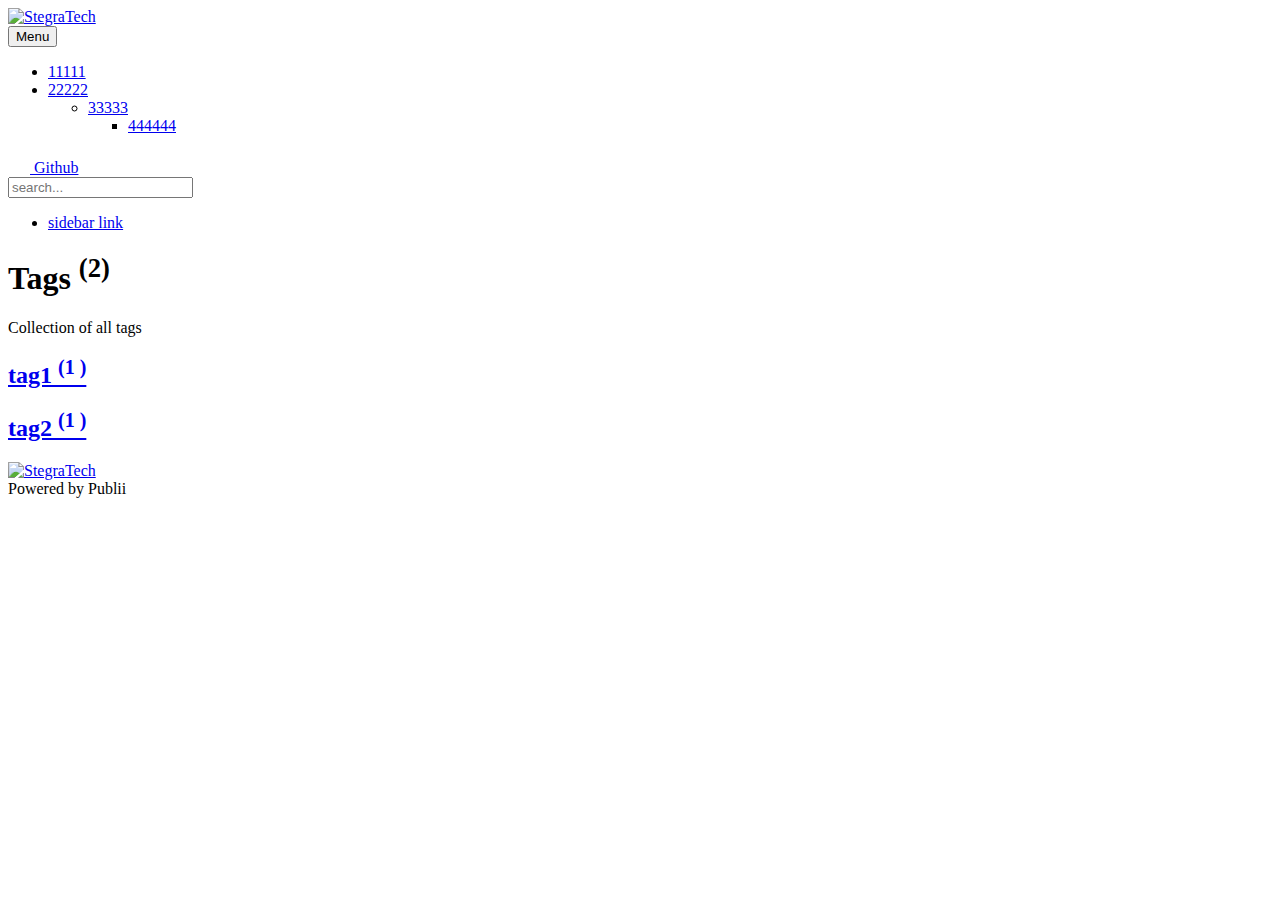
==== tags/index.html @ ee1968c7 "Push 1" ====
<!DOCTYPE html><html lang="en-gb"><head><meta charset="utf-8"><meta http-equiv="X-UA-Compatible" content="IE=edge"><meta name="viewport" content="width=device-width,initial-scale=1"><title>All tags - StegraTech</title><meta name="robots" content="noindex, follow"><meta name="generator" content="Publii Open-Source CMS for Static Site"><script type="text/javascript" async src="https://www.googletagmanager.com/gtag/js?id="></script><script type="text/javascript">window.dataLayer = window.dataLayer || [];
				  function gtag(){dataLayer.push(arguments);}
				  gtag('js', new Date());
				  gtag('config', '' );</script><link rel="alternate" type="application/atom+xml" href="https://vennbit.com/feed.xml"><link rel="alternate" type="application/json" href="https://vennbit.com/feed.json"><meta property="og:title" content="StegraTech"><meta property="og:image" content="https://vennbit.com/media/website/stegratech-75.png"><meta property="og:image:width" content="437"><meta property="og:image:height" content="75"><meta property="og:site_name" content="StegraTech"><meta property="og:description" content="this is the SEO meta description"><meta property="og:url" content="https://vennbit.com/tags/"><meta property="og:type" content="website"><meta name="twitter:card" content="summary"><meta name="twitter:site" content="@vennbit"><meta name="twitter:title" content="StegraTech"><meta name="twitter:description" content="this is the SEO meta description"><meta name="twitter:image" content="https://vennbit.com/media/website/stegratech-75.png"><link rel="stylesheet" href="https://vennbit.com/assets/css/style.css?v=023d1db3a036f4f0a4747ba7978954f3"><script type="application/ld+json">{"@context":"http://schema.org","@type":"Organization","name":"StegraTech","logo":"https://vennbit.com/media/website/stegratech-75.png","url":"https://vennbit.com/"}</script><noscript><style>img[loading] {
                    opacity: 1;
                }</style></noscript><style>:root {--docsearch-primary-color:#2D61C9;}.DocSearch-Button{background:transparent;border:1px solid #d6d8d9;box-shadow:none;height:43px;margin-left:0;width:100%;transform:none}.DocSearch-Button:hover,.DocSearch-Button:active,.DocSearch-Button:focus{box-shadow:var(--docsearch-searchbox-shadow);transform:none}</style></head><body><header class="header" id="js-header"><a class="logo" href="https://vennbit.com/"><img src="https://vennbit.com/media/website/stegratech-75.png" alt="StegraTech" width="437" height="75"></a><nav class="navbar js-navbar"><button class="navbar__toggle js-toggle" aria-label="Menu" aria-haspopup="true" aria-expanded="false"><span class="navbar__toggle-box"><span class="navbar__toggle-inner">Menu</span></span></button><ul class="navbar__menu"><li><a href="yahoo.com" target="_self">11111</a></li><li class="has-submenu"><a href="#" target="_self" aria-haspopup="true">22222</a><ul class="navbar__submenu" aria-hidden="true"><li class="has-submenu"><a href="#" target="_self" aria-haspopup="true">33333</a><ul class="navbar__submenu" aria-hidden="true"><li><a href="#" target="_self">444444</a></li></ul></li></ul></li></ul></nav><a href="https://github.com/vennbit" class="btn btn--outline btn--icon github" aria-label="Github" title="Github"><svg height="22" width="22"><use xlink:href="https://vennbit.com/assets/svg/svg-map.svg#github"></use></svg> Github</a></header><main class="page page--tags"><div class="container container--with-sidebar listing"><div class="sidebar js-sidebar"><div class="sidebar__search"><form action="https://vennbit.com/search.html" class="search__form"><input class="search__input" type="search" name="q" placeholder="search..." aria-label="search..."></form></div><nav class="sidebar__menu"><ul class="js-sidebar-menu"><li><a href="#">sidebar link</a></li></ul></nav></div><div class="content listing__content--center"><h1>Tags <sup>(2)</sup></h1><p class="listing__desc">Collection of all tags</p><div class="card-container"><article class="card"><h2 class="card__title"><a href="https://vennbit.com/tags/tag1/">tag1 <sup>(1 )</sup></a></h2></article><article class="card"><h2 class="card__title"><a href="https://vennbit.com/tags/tag2/">tag2 <sup>(1 )</sup></a></h2></article></div></div></div></main><footer class="footer"><div><a class="footer__logo" href="https://vennbit.com/"><img src="https://vennbit.com/media/website/stegratech-75.png" alt="StegraTech"></a></div><div><div class="footer__copy">Powered by Publii</div><div class="footer__social"></div></div></footer><script>window.publiiThemeMenuConfig = {    
        mobileMenuMode: 'sidebar',
        animationSpeed: 300,
        submenuWidth: 'auto',
        doubleClickTime: 500,
        mobileMenuExpandableSubmenus: true
   };</script><script defer="defer" src="https://vennbit.com/assets/js/scripts.min.js?v=4e6cf1839e76dc1bb4cf5df8b29781e3"></script><script>var images = document.querySelectorAll('img[loading]');

        for (var i = 0; i < images.length; i++) {
            if (images[i].complete) {
                images[i].classList.add('is-loaded');
            } else {
                images[i].addEventListener('load', function () {
                    this.classList.add('is-loaded');
                }, false);
            }
        }</script></body></html>
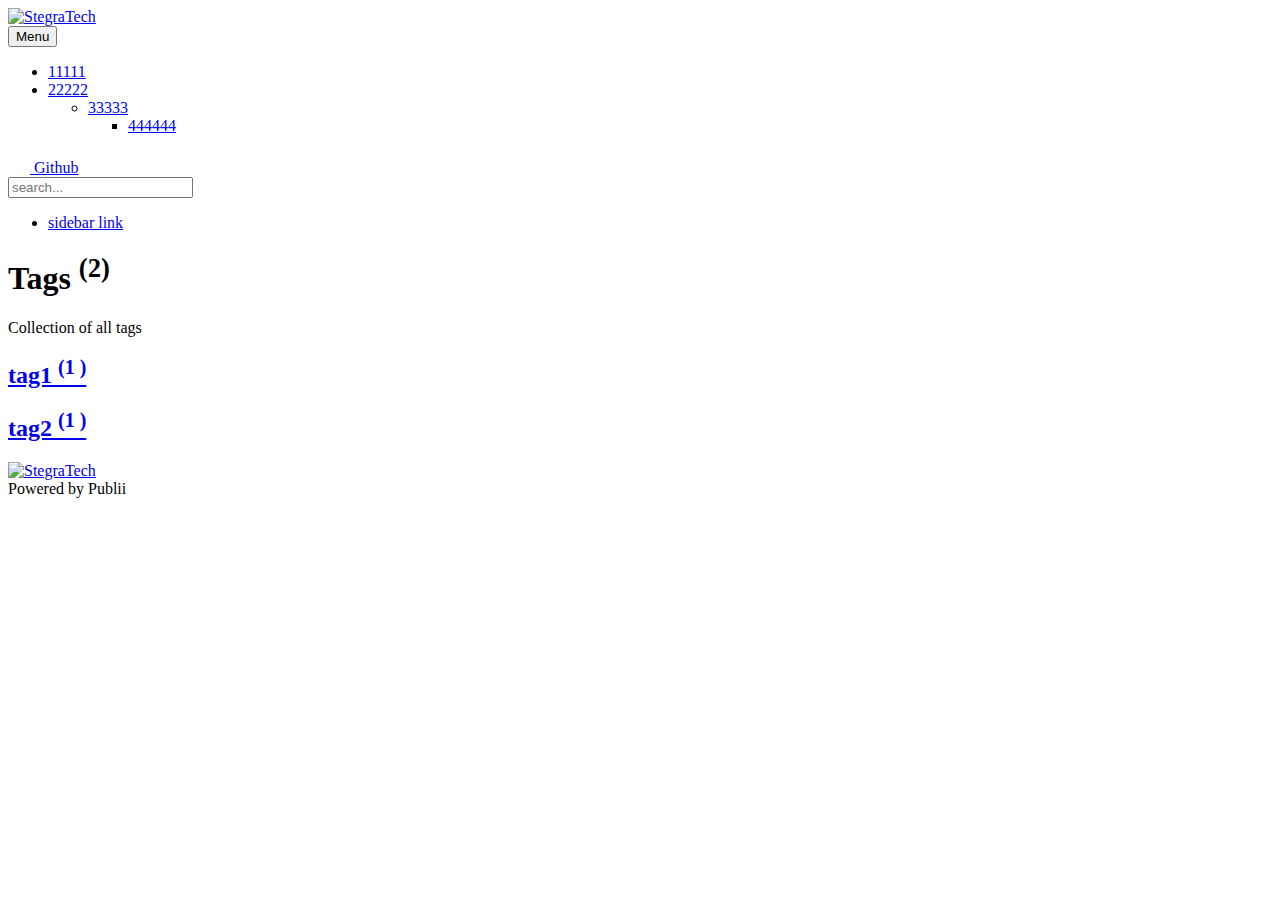
==== commit 6be40d5e: "push 3" ====
--- a/tags/index.html
+++ b/tags/index.html
@@ -1,15 +1,15 @@
 <!DOCTYPE html><html lang="en-gb"><head><meta charset="utf-8"><meta http-equiv="X-UA-Compatible" content="IE=edge"><meta name="viewport" content="width=device-width,initial-scale=1"><title>All tags - StegraTech</title><meta name="robots" content="noindex, follow"><meta name="generator" content="Publii Open-Source CMS for Static Site"><script type="text/javascript" async src="https://www.googletagmanager.com/gtag/js?id="></script><script type="text/javascript">window.dataLayer = window.dataLayer || [];
 				  function gtag(){dataLayer.push(arguments);}
 				  gtag('js', new Date());
-				  gtag('config', '' );</script><link rel="alternate" type="application/atom+xml" href="https://vennbit.com/feed.xml"><link rel="alternate" type="application/json" href="https://vennbit.com/feed.json"><meta property="og:title" content="StegraTech"><meta property="og:image" content="https://vennbit.com/media/website/stegratech-75.png"><meta property="og:image:width" content="437"><meta property="og:image:height" content="75"><meta property="og:site_name" content="StegraTech"><meta property="og:description" content="this is the SEO meta description"><meta property="og:url" content="https://vennbit.com/tags/"><meta property="og:type" content="website"><meta name="twitter:card" content="summary"><meta name="twitter:site" content="@vennbit"><meta name="twitter:title" content="StegraTech"><meta name="twitter:description" content="this is the SEO meta description"><meta name="twitter:image" content="https://vennbit.com/media/website/stegratech-75.png"><link rel="stylesheet" href="https://vennbit.com/assets/css/style.css?v=023d1db3a036f4f0a4747ba7978954f3"><script type="application/ld+json">{"@context":"http://schema.org","@type":"Organization","name":"StegraTech","logo":"https://vennbit.com/media/website/stegratech-75.png","url":"https://vennbit.com/"}</script><noscript><style>img[loading] {
+				  gtag('config', '' );</script><link rel="alternate" type="application/atom+xml" href="https://stegratech.com/feed.xml"><link rel="alternate" type="application/json" href="https://stegratech.com/feed.json"><meta property="og:title" content="StegraTech"><meta property="og:image" content="https://stegratech.com/media/website/stegratech-75-2.png"><meta property="og:image:width" content="426"><meta property="og:image:height" content="75"><meta property="og:site_name" content="StegraTech"><meta property="og:description" content="this is the SEO meta description"><meta property="og:url" content="https://stegratech.com/tags/"><meta property="og:type" content="website"><meta name="twitter:card" content="summary"><meta name="twitter:site" content="@vennbit"><meta name="twitter:title" content="StegraTech"><meta name="twitter:description" content="this is the SEO meta description"><meta name="twitter:image" content="https://stegratech.com/media/website/stegratech-75-2.png"><link rel="stylesheet" href="https://stegratech.com/assets/css/style.css?v=023d1db3a036f4f0a4747ba7978954f3"><script type="application/ld+json">{"@context":"http://schema.org","@type":"Organization","name":"StegraTech","logo":"https://stegratech.com/media/website/stegratech-75-2.png","url":"https://stegratech.com/"}</script><noscript><style>img[loading] {
                     opacity: 1;
-                }</style></noscript><style>:root {--docsearch-primary-color:#2D61C9;}.DocSearch-Button{background:transparent;border:1px solid #d6d8d9;box-shadow:none;height:43px;margin-left:0;width:100%;transform:none}.DocSearch-Button:hover,.DocSearch-Button:active,.DocSearch-Button:focus{box-shadow:var(--docsearch-searchbox-shadow);transform:none}</style></head><body><header class="header" id="js-header"><a class="logo" href="https://vennbit.com/"><img src="https://vennbit.com/media/website/stegratech-75.png" alt="StegraTech" width="437" height="75"></a><nav class="navbar js-navbar"><button class="navbar__toggle js-toggle" aria-label="Menu" aria-haspopup="true" aria-expanded="false"><span class="navbar__toggle-box"><span class="navbar__toggle-inner">Menu</span></span></button><ul class="navbar__menu"><li><a href="yahoo.com" target="_self">11111</a></li><li class="has-submenu"><a href="#" target="_self" aria-haspopup="true">22222</a><ul class="navbar__submenu" aria-hidden="true"><li class="has-submenu"><a href="#" target="_self" aria-haspopup="true">33333</a><ul class="navbar__submenu" aria-hidden="true"><li><a href="#" target="_self">444444</a></li></ul></li></ul></li></ul></nav><a href="https://github.com/vennbit" class="btn btn--outline btn--icon github" aria-label="Github" title="Github"><svg height="22" width="22"><use xlink:href="https://vennbit.com/assets/svg/svg-map.svg#github"></use></svg> Github</a></header><main class="page page--tags"><div class="container container--with-sidebar listing"><div class="sidebar js-sidebar"><div class="sidebar__search"><form action="https://vennbit.com/search.html" class="search__form"><input class="search__input" type="search" name="q" placeholder="search..." aria-label="search..."></form></div><nav class="sidebar__menu"><ul class="js-sidebar-menu"><li><a href="#">sidebar link</a></li></ul></nav></div><div class="content listing__content--center"><h1>Tags <sup>(2)</sup></h1><p class="listing__desc">Collection of all tags</p><div class="card-container"><article class="card"><h2 class="card__title"><a href="https://vennbit.com/tags/tag1/">tag1 <sup>(1 )</sup></a></h2></article><article class="card"><h2 class="card__title"><a href="https://vennbit.com/tags/tag2/">tag2 <sup>(1 )</sup></a></h2></article></div></div></div></main><footer class="footer"><div><a class="footer__logo" href="https://vennbit.com/"><img src="https://vennbit.com/media/website/stegratech-75.png" alt="StegraTech"></a></div><div><div class="footer__copy">Powered by Publii</div><div class="footer__social"></div></div></footer><script>window.publiiThemeMenuConfig = {    
+                }</style></noscript><style>:root {--docsearch-primary-color:#2D61C9;}.DocSearch-Button{background:transparent;border:1px solid #d6d8d9;box-shadow:none;height:43px;margin-left:0;width:100%;transform:none}.DocSearch-Button:hover,.DocSearch-Button:active,.DocSearch-Button:focus{box-shadow:var(--docsearch-searchbox-shadow);transform:none}</style></head><body><header class="header" id="js-header"><a class="logo" href="https://stegratech.com/"><img src="https://stegratech.com/media/website/stegratech-75-2.png" alt="StegraTech" width="426" height="75"></a><nav class="navbar js-navbar"><button class="navbar__toggle js-toggle" aria-label="Menu" aria-haspopup="true" aria-expanded="false"><span class="navbar__toggle-box"><span class="navbar__toggle-inner">Menu</span></span></button><ul class="navbar__menu"><li><a href="yahoo.com" target="_self">11111</a></li><li class="has-submenu"><a href="#" target="_self" aria-haspopup="true">22222</a><ul class="navbar__submenu" aria-hidden="true"><li class="has-submenu"><a href="#" target="_self" aria-haspopup="true">33333</a><ul class="navbar__submenu" aria-hidden="true"><li><a href="#" target="_self">444444</a></li></ul></li></ul></li></ul></nav><a href="https://github.com/vennbit" class="btn btn--outline btn--icon github" aria-label="Github" title="Github"><svg height="22" width="22"><use xlink:href="https://stegratech.com/assets/svg/svg-map.svg#github"></use></svg> Github</a></header><main class="page page--tags"><div class="container container--with-sidebar listing"><div class="sidebar js-sidebar"><div class="sidebar__search"><form action="https://stegratech.com/search.html" class="search__form"><input class="search__input" type="search" name="q" placeholder="search..." aria-label="search..."></form></div><nav class="sidebar__menu"><ul class="js-sidebar-menu"><li><a href="#">sidebar link</a></li></ul></nav></div><div class="content listing__content--center"><h1>Tags <sup>(2)</sup></h1><p class="listing__desc">Collection of all tags</p><div class="card-container"><article class="card"><h2 class="card__title"><a href="https://stegratech.com/tags/tag1/">tag1 <sup>(1 )</sup></a></h2></article><article class="card"><h2 class="card__title"><a href="https://stegratech.com/tags/tag2/">tag2 <sup>(1 )</sup></a></h2></article></div></div></div></main><footer class="footer"><div><a class="footer__logo" href="https://stegratech.com/"><img src="https://stegratech.com/media/website/stegratech-75-2.png" alt="StegraTech"></a></div><div><div class="footer__copy">Powered by Publii</div><div class="footer__social"></div></div></footer><script>window.publiiThemeMenuConfig = {    
         mobileMenuMode: 'sidebar',
         animationSpeed: 300,
         submenuWidth: 'auto',
         doubleClickTime: 500,
         mobileMenuExpandableSubmenus: true
-   };</script><script defer="defer" src="https://vennbit.com/assets/js/scripts.min.js?v=4e6cf1839e76dc1bb4cf5df8b29781e3"></script><script>var images = document.querySelectorAll('img[loading]');
+   };</script><script defer="defer" src="https://stegratech.com/assets/js/scripts.min.js?v=4e6cf1839e76dc1bb4cf5df8b29781e3"></script><script>var images = document.querySelectorAll('img[loading]');
 
         for (var i = 0; i < images.length; i++) {
             if (images[i].complete) {
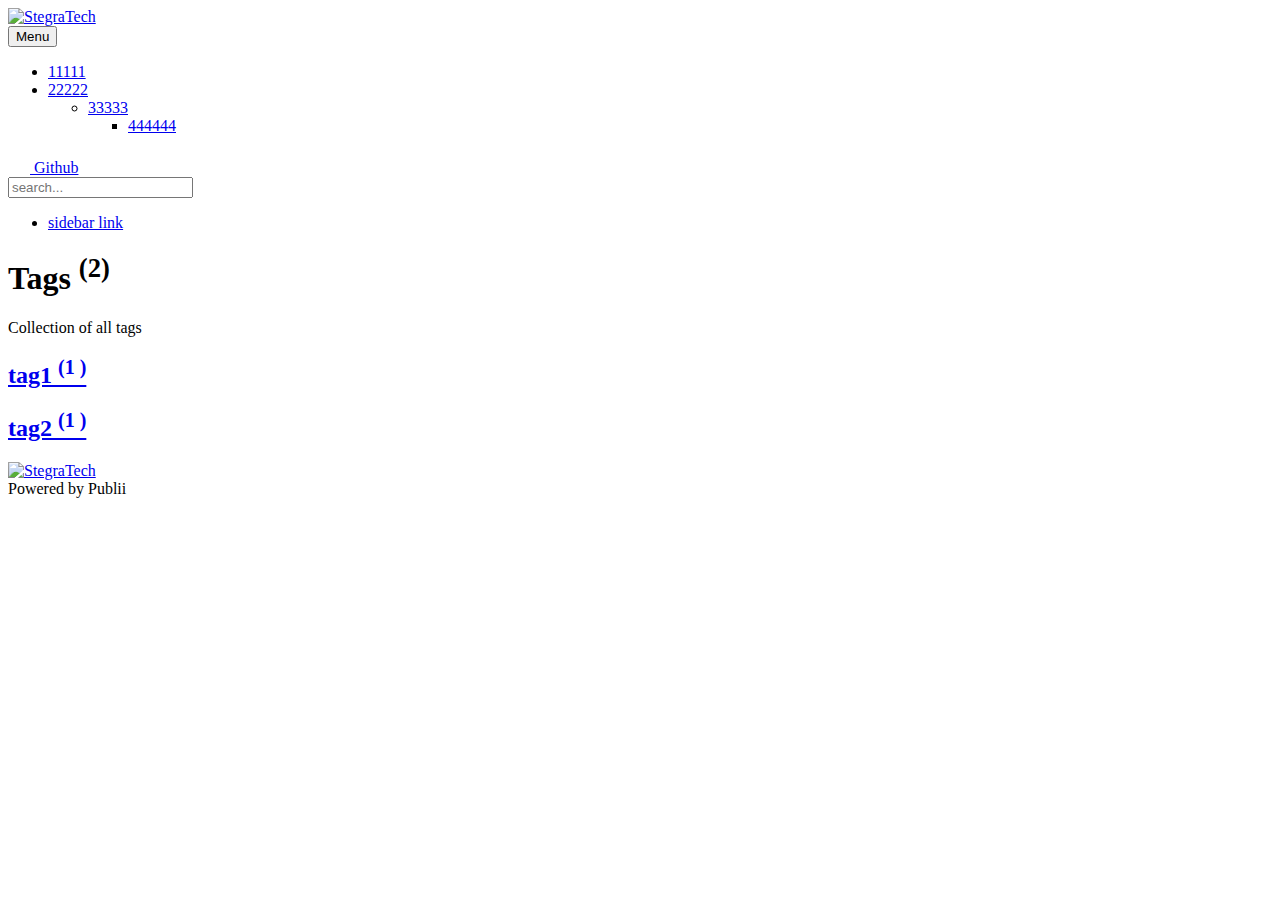
==== commit 1cc3061a: "push 5 - testing lazyload settings" ====
--- a/tags/index.html
+++ b/tags/index.html
@@ -1,7 +1,7 @@
 <!DOCTYPE html><html lang="en-gb"><head><meta charset="utf-8"><meta http-equiv="X-UA-Compatible" content="IE=edge"><meta name="viewport" content="width=device-width,initial-scale=1"><title>All tags - StegraTech</title><meta name="robots" content="noindex, follow"><meta name="generator" content="Publii Open-Source CMS for Static Site"><script type="text/javascript" async src="https://www.googletagmanager.com/gtag/js?id="></script><script type="text/javascript">window.dataLayer = window.dataLayer || [];
 				  function gtag(){dataLayer.push(arguments);}
 				  gtag('js', new Date());
-				  gtag('config', '' );</script><link rel="alternate" type="application/atom+xml" href="https://stegratech.com/feed.xml"><link rel="alternate" type="application/json" href="https://stegratech.com/feed.json"><meta property="og:title" content="StegraTech"><meta property="og:image" content="https://stegratech.com/media/website/stegratech-75-2.png"><meta property="og:image:width" content="426"><meta property="og:image:height" content="75"><meta property="og:site_name" content="StegraTech"><meta property="og:description" content="this is the SEO meta description"><meta property="og:url" content="https://stegratech.com/tags/"><meta property="og:type" content="website"><meta name="twitter:card" content="summary"><meta name="twitter:site" content="@vennbit"><meta name="twitter:title" content="StegraTech"><meta name="twitter:description" content="this is the SEO meta description"><meta name="twitter:image" content="https://stegratech.com/media/website/stegratech-75-2.png"><link rel="stylesheet" href="https://stegratech.com/assets/css/style.css?v=023d1db3a036f4f0a4747ba7978954f3"><script type="application/ld+json">{"@context":"http://schema.org","@type":"Organization","name":"StegraTech","logo":"https://stegratech.com/media/website/stegratech-75-2.png","url":"https://stegratech.com/"}</script><noscript><style>img[loading] {
+				  gtag('config', '' );</script><link rel="alternate" type="application/atom+xml" href="https://stegratech.com/feed.xml"><link rel="alternate" type="application/json" href="https://stegratech.com/feed.json"><meta property="og:title" content="StegraTech"><meta property="og:image" content="https://stegratech.com/media/website/stegratech-75-2.png"><meta property="og:image:width" content="426"><meta property="og:image:height" content="75"><meta property="og:site_name" content="StegraTech"><meta property="og:description" content="this is the SEO meta description"><meta property="og:url" content="https://stegratech.com/tags/"><meta property="og:type" content="website"><meta name="twitter:card" content="summary"><meta name="twitter:site" content="@vennbit"><meta name="twitter:title" content="StegraTech"><meta name="twitter:description" content="this is the SEO meta description"><meta name="twitter:image" content="https://stegratech.com/media/website/stegratech-75-2.png"><link rel="shortcut icon" href="https://stegratech.com/media/website/stegratech-favicon.png" type="image/png"><link rel="stylesheet" href="https://stegratech.com/assets/css/style.css?v=670d2abe8208314e78e36ab5814bf172"><script type="application/ld+json">{"@context":"http://schema.org","@type":"Organization","name":"StegraTech","logo":"https://stegratech.com/media/website/stegratech-75-2.png","url":"https://stegratech.com/"}</script><noscript><style>img[loading] {
                     opacity: 1;
                 }</style></noscript><style>:root {--docsearch-primary-color:#2D61C9;}.DocSearch-Button{background:transparent;border:1px solid #d6d8d9;box-shadow:none;height:43px;margin-left:0;width:100%;transform:none}.DocSearch-Button:hover,.DocSearch-Button:active,.DocSearch-Button:focus{box-shadow:var(--docsearch-searchbox-shadow);transform:none}</style></head><body><header class="header" id="js-header"><a class="logo" href="https://stegratech.com/"><img src="https://stegratech.com/media/website/stegratech-75-2.png" alt="StegraTech" width="426" height="75"></a><nav class="navbar js-navbar"><button class="navbar__toggle js-toggle" aria-label="Menu" aria-haspopup="true" aria-expanded="false"><span class="navbar__toggle-box"><span class="navbar__toggle-inner">Menu</span></span></button><ul class="navbar__menu"><li><a href="yahoo.com" target="_self">11111</a></li><li class="has-submenu"><a href="#" target="_self" aria-haspopup="true">22222</a><ul class="navbar__submenu" aria-hidden="true"><li class="has-submenu"><a href="#" target="_self" aria-haspopup="true">33333</a><ul class="navbar__submenu" aria-hidden="true"><li><a href="#" target="_self">444444</a></li></ul></li></ul></li></ul></nav><a href="https://github.com/vennbit" class="btn btn--outline btn--icon github" aria-label="Github" title="Github"><svg height="22" width="22"><use xlink:href="https://stegratech.com/assets/svg/svg-map.svg#github"></use></svg> Github</a></header><main class="page page--tags"><div class="container container--with-sidebar listing"><div class="sidebar js-sidebar"><div class="sidebar__search"><form action="https://stegratech.com/search.html" class="search__form"><input class="search__input" type="search" name="q" placeholder="search..." aria-label="search..."></form></div><nav class="sidebar__menu"><ul class="js-sidebar-menu"><li><a href="#">sidebar link</a></li></ul></nav></div><div class="content listing__content--center"><h1>Tags <sup>(2)</sup></h1><p class="listing__desc">Collection of all tags</p><div class="card-container"><article class="card"><h2 class="card__title"><a href="https://stegratech.com/tags/tag1/">tag1 <sup>(1 )</sup></a></h2></article><article class="card"><h2 class="card__title"><a href="https://stegratech.com/tags/tag2/">tag2 <sup>(1 )</sup></a></h2></article></div></div></div></main><footer class="footer"><div><a class="footer__logo" href="https://stegratech.com/"><img src="https://stegratech.com/media/website/stegratech-75-2.png" alt="StegraTech"></a></div><div><div class="footer__copy">Powered by Publii</div><div class="footer__social"></div></div></footer><script>window.publiiThemeMenuConfig = {    
         mobileMenuMode: 'sidebar',
@@ -9,14 +9,4 @@
         submenuWidth: 'auto',
         doubleClickTime: 500,
         mobileMenuExpandableSubmenus: true
-   };</script><script defer="defer" src="https://stegratech.com/assets/js/scripts.min.js?v=4e6cf1839e76dc1bb4cf5df8b29781e3"></script><script>var images = document.querySelectorAll('img[loading]');
-
-        for (var i = 0; i < images.length; i++) {
-            if (images[i].complete) {
-                images[i].classList.add('is-loaded');
-            } else {
-                images[i].addEventListener('load', function () {
-                    this.classList.add('is-loaded');
-                }, false);
-            }
-        }</script></body></html>+   };</script><script defer="defer" src="https://stegratech.com/assets/js/scripts.min.js?v=4e6cf1839e76dc1bb4cf5df8b29781e3"></script></body></html>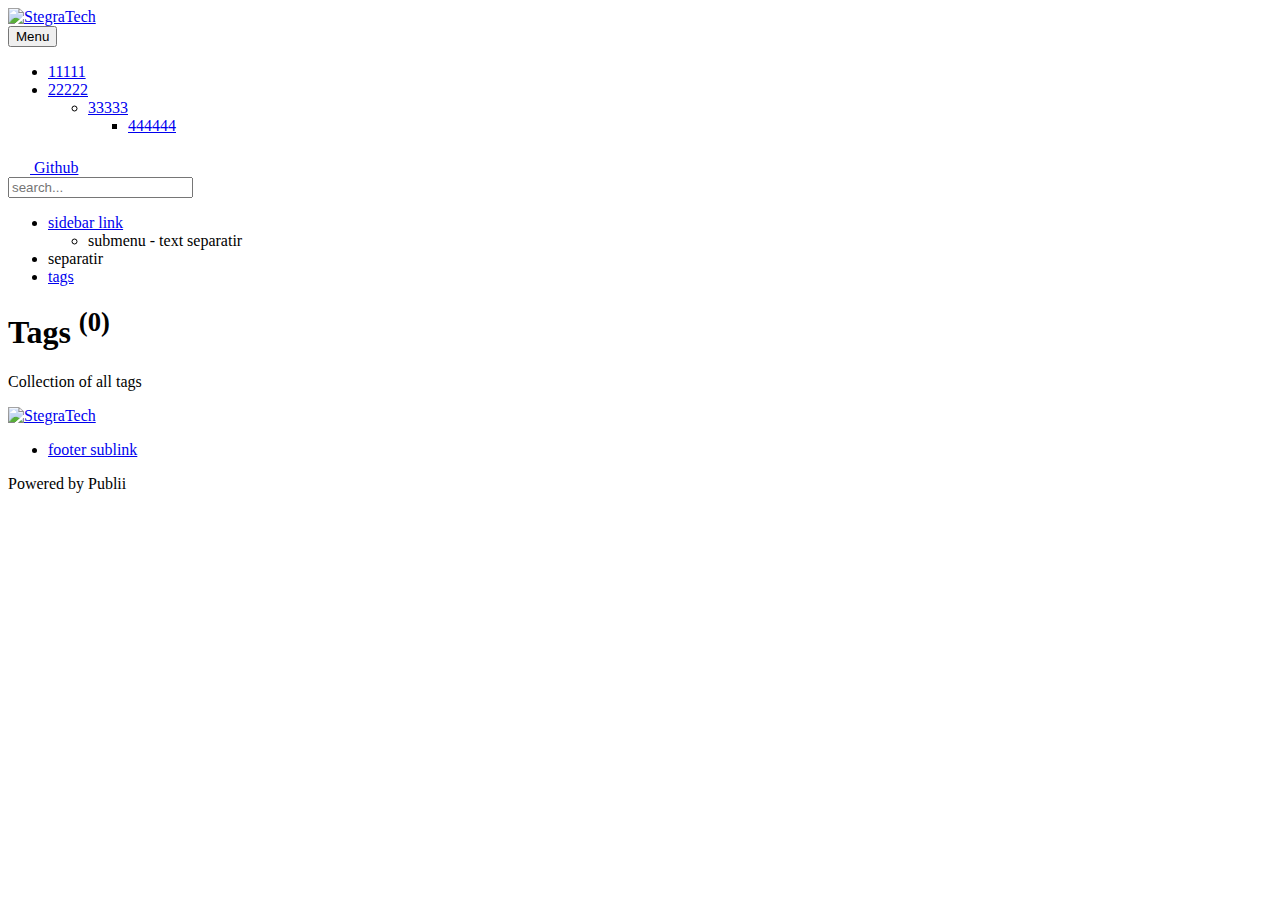
==== commit f018fc43: "push 5 - reverted lazyload settings" ====
--- a/tags/index.html
+++ b/tags/index.html
@@ -1,12 +1,22 @@
 <!DOCTYPE html><html lang="en-gb"><head><meta charset="utf-8"><meta http-equiv="X-UA-Compatible" content="IE=edge"><meta name="viewport" content="width=device-width,initial-scale=1"><title>All tags - StegraTech</title><meta name="robots" content="noindex, follow"><meta name="generator" content="Publii Open-Source CMS for Static Site"><script type="text/javascript" async src="https://www.googletagmanager.com/gtag/js?id="></script><script type="text/javascript">window.dataLayer = window.dataLayer || [];
 				  function gtag(){dataLayer.push(arguments);}
 				  gtag('js', new Date());
-				  gtag('config', '' );</script><link rel="alternate" type="application/atom+xml" href="https://stegratech.com/feed.xml"><link rel="alternate" type="application/json" href="https://stegratech.com/feed.json"><meta property="og:title" content="StegraTech"><meta property="og:image" content="https://stegratech.com/media/website/stegratech-75-2.png"><meta property="og:image:width" content="426"><meta property="og:image:height" content="75"><meta property="og:site_name" content="StegraTech"><meta property="og:description" content="this is the SEO meta description"><meta property="og:url" content="https://stegratech.com/tags/"><meta property="og:type" content="website"><meta name="twitter:card" content="summary"><meta name="twitter:site" content="@vennbit"><meta name="twitter:title" content="StegraTech"><meta name="twitter:description" content="this is the SEO meta description"><meta name="twitter:image" content="https://stegratech.com/media/website/stegratech-75-2.png"><link rel="shortcut icon" href="https://stegratech.com/media/website/stegratech-favicon.png" type="image/png"><link rel="stylesheet" href="https://stegratech.com/assets/css/style.css?v=670d2abe8208314e78e36ab5814bf172"><script type="application/ld+json">{"@context":"http://schema.org","@type":"Organization","name":"StegraTech","logo":"https://stegratech.com/media/website/stegratech-75-2.png","url":"https://stegratech.com/"}</script><noscript><style>img[loading] {
+				  gtag('config', '' );</script><link rel="alternate" type="application/atom+xml" href="https://stegratech.com/feed.xml"><link rel="alternate" type="application/json" href="https://stegratech.com/feed.json"><meta property="og:title" content="StegraTech"><meta property="og:image" content="https://stegratech.com/media/website/stegratech-75-2.png"><meta property="og:image:width" content="426"><meta property="og:image:height" content="75"><meta property="og:site_name" content="StegraTech"><meta property="og:description" content="this is the SEO meta description"><meta property="og:url" content="https://stegratech.com/tags/"><meta property="og:type" content="website"><meta name="twitter:card" content="summary"><meta name="twitter:site" content="@vennbit"><meta name="twitter:title" content="StegraTech"><meta name="twitter:description" content="this is the SEO meta description"><meta name="twitter:image" content="https://stegratech.com/media/website/stegratech-75-2.png"><link rel="shortcut icon" href="https://stegratech.com/media/website/stegratech-favicon.png" type="image/png"><link rel="stylesheet" href="https://stegratech.com/assets/css/style.css?v=023d1db3a036f4f0a4747ba7978954f3"><script type="application/ld+json">{"@context":"http://schema.org","@type":"Organization","name":"StegraTech","logo":"https://stegratech.com/media/website/stegratech-75-2.png","url":"https://stegratech.com/"}</script><noscript><style>img[loading] {
                     opacity: 1;
-                }</style></noscript><style>:root {--docsearch-primary-color:#2D61C9;}.DocSearch-Button{background:transparent;border:1px solid #d6d8d9;box-shadow:none;height:43px;margin-left:0;width:100%;transform:none}.DocSearch-Button:hover,.DocSearch-Button:active,.DocSearch-Button:focus{box-shadow:var(--docsearch-searchbox-shadow);transform:none}</style></head><body><header class="header" id="js-header"><a class="logo" href="https://stegratech.com/"><img src="https://stegratech.com/media/website/stegratech-75-2.png" alt="StegraTech" width="426" height="75"></a><nav class="navbar js-navbar"><button class="navbar__toggle js-toggle" aria-label="Menu" aria-haspopup="true" aria-expanded="false"><span class="navbar__toggle-box"><span class="navbar__toggle-inner">Menu</span></span></button><ul class="navbar__menu"><li><a href="yahoo.com" target="_self">11111</a></li><li class="has-submenu"><a href="#" target="_self" aria-haspopup="true">22222</a><ul class="navbar__submenu" aria-hidden="true"><li class="has-submenu"><a href="#" target="_self" aria-haspopup="true">33333</a><ul class="navbar__submenu" aria-hidden="true"><li><a href="#" target="_self">444444</a></li></ul></li></ul></li></ul></nav><a href="https://github.com/vennbit" class="btn btn--outline btn--icon github" aria-label="Github" title="Github"><svg height="22" width="22"><use xlink:href="https://stegratech.com/assets/svg/svg-map.svg#github"></use></svg> Github</a></header><main class="page page--tags"><div class="container container--with-sidebar listing"><div class="sidebar js-sidebar"><div class="sidebar__search"><form action="https://stegratech.com/search.html" class="search__form"><input class="search__input" type="search" name="q" placeholder="search..." aria-label="search..."></form></div><nav class="sidebar__menu"><ul class="js-sidebar-menu"><li><a href="#">sidebar link</a></li></ul></nav></div><div class="content listing__content--center"><h1>Tags <sup>(2)</sup></h1><p class="listing__desc">Collection of all tags</p><div class="card-container"><article class="card"><h2 class="card__title"><a href="https://stegratech.com/tags/tag1/">tag1 <sup>(1 )</sup></a></h2></article><article class="card"><h2 class="card__title"><a href="https://stegratech.com/tags/tag2/">tag2 <sup>(1 )</sup></a></h2></article></div></div></div></main><footer class="footer"><div><a class="footer__logo" href="https://stegratech.com/"><img src="https://stegratech.com/media/website/stegratech-75-2.png" alt="StegraTech"></a></div><div><div class="footer__copy">Powered by Publii</div><div class="footer__social"></div></div></footer><script>window.publiiThemeMenuConfig = {    
+                }</style></noscript><style>:root {--docsearch-primary-color:#2D61C9;}.DocSearch-Button{background:transparent;border:1px solid #d6d8d9;box-shadow:none;height:43px;margin-left:0;width:100%;transform:none}.DocSearch-Button:hover,.DocSearch-Button:active,.DocSearch-Button:focus{box-shadow:var(--docsearch-searchbox-shadow);transform:none}</style></head><body><header class="header" id="js-header"><a class="logo" href="https://stegratech.com/"><img src="https://stegratech.com/media/website/stegratech-75-2.png" alt="StegraTech" width="426" height="75"></a><nav class="navbar js-navbar"><button class="navbar__toggle js-toggle" aria-label="Menu" aria-haspopup="true" aria-expanded="false"><span class="navbar__toggle-box"><span class="navbar__toggle-inner">Menu</span></span></button><ul class="navbar__menu"><li><a href="yahoo.com" target="_self">11111</a></li><li class="has-submenu"><a href="#" target="_self" aria-haspopup="true">22222</a><ul class="navbar__submenu" aria-hidden="true"><li class="has-submenu"><a href="#" target="_self" aria-haspopup="true">33333</a><ul class="navbar__submenu" aria-hidden="true"><li><a href="#" target="_self">444444</a></li></ul></li></ul></li></ul></nav><a href="https://github.com/vennbit" class="btn btn--outline btn--icon github" aria-label="Github" title="Github"><svg height="22" width="22"><use xlink:href="https://stegratech.com/assets/svg/svg-map.svg#github"></use></svg> Github</a></header><main class="page page--tags"><div class="container container--with-sidebar listing"><div class="sidebar js-sidebar"><div class="sidebar__search"><form action="https://stegratech.com/search.html" class="search__form"><input class="search__input" type="search" name="q" placeholder="search..." aria-label="search..."></form></div><nav class="sidebar__menu"><ul class="js-sidebar-menu"><li class="has-submenu"><a href="#">sidebar link</a><ul><li><span>submenu - text separatir</span></li></ul></li><li><span>separatir</span></li><li class="active"><a href="https://stegratech.com/tags/">tags</a></li></ul></nav></div><div class="content listing__content--center"><h1>Tags <sup>(0)</sup></h1><p class="listing__desc">Collection of all tags</p><div class="card-container"></div></div></div></main><footer class="footer"><div><a class="footer__logo" href="https://stegratech.com/"><img src="https://stegratech.com/media/website/stegratech-75-2.png" alt="StegraTech"></a><ul class="footer__nav"><li><a href="#">footer sublink</a></li></ul></div><div><div class="footer__copy">Powered by Publii</div><div class="footer__social"></div></div></footer><script>window.publiiThemeMenuConfig = {    
         mobileMenuMode: 'sidebar',
         animationSpeed: 300,
         submenuWidth: 'auto',
         doubleClickTime: 500,
         mobileMenuExpandableSubmenus: true
-   };</script><script defer="defer" src="https://stegratech.com/assets/js/scripts.min.js?v=4e6cf1839e76dc1bb4cf5df8b29781e3"></script></body></html>+   };</script><script defer="defer" src="https://stegratech.com/assets/js/scripts.min.js?v=4e6cf1839e76dc1bb4cf5df8b29781e3"></script><script>var images = document.querySelectorAll('img[loading]');
+
+        for (var i = 0; i < images.length; i++) {
+            if (images[i].complete) {
+                images[i].classList.add('is-loaded');
+            } else {
+                images[i].addEventListener('load', function () {
+                    this.classList.add('is-loaded');
+                }, false);
+            }
+        }</script></body></html>